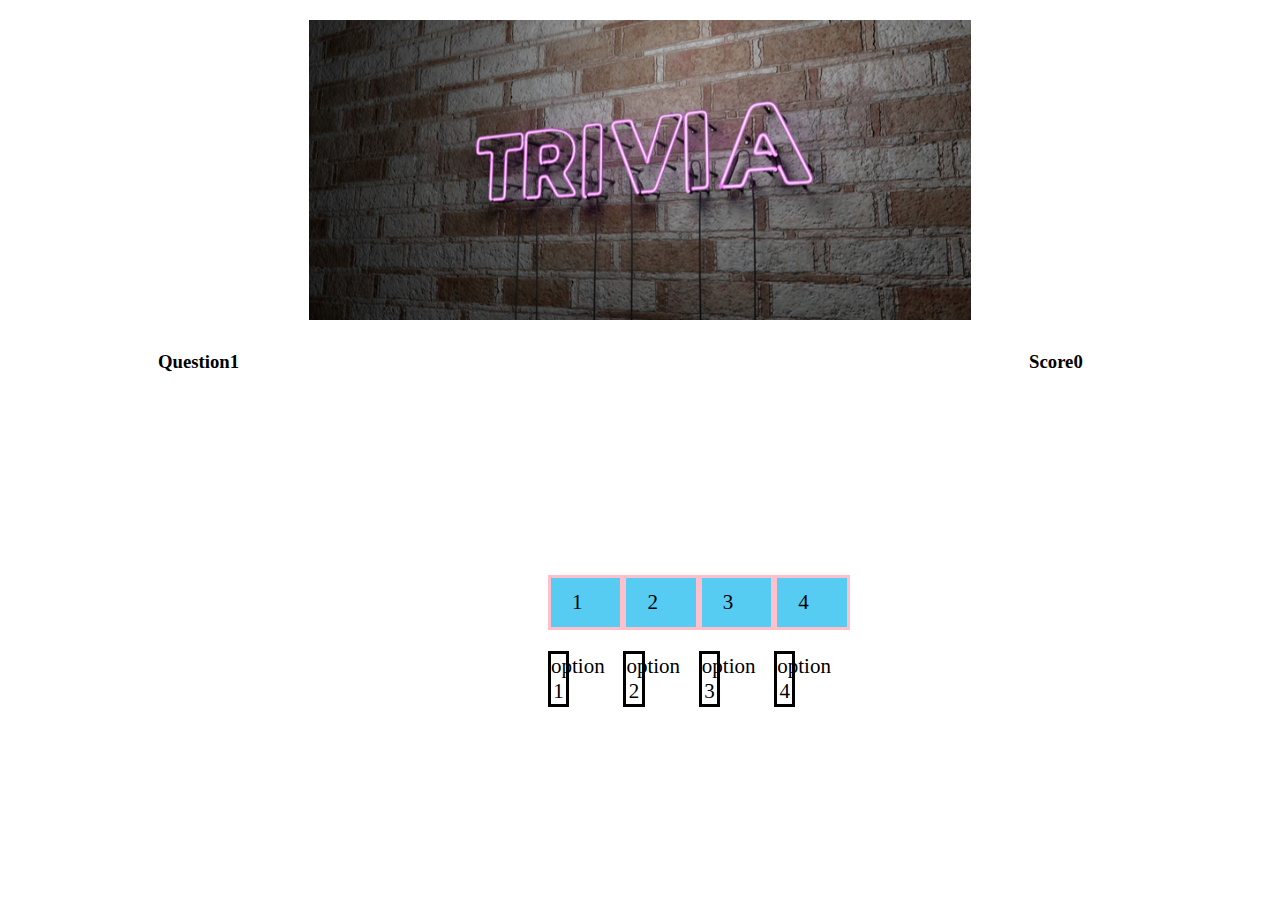
==== game-page.html @ d98f44a2 "Updated my root directory and created folders for the different type of files being used" ====
<!DOCTYPE html>
<html lang="en">
<head>
  <meta charset="UTF-8">
  <meta name="viewport" content="width=device-width, initial-scale=1.0">
  <link rel="stylesheet" href="https://stackpath.bootstrapcdn.com/bootstrap/4.5.0/css/bootstrap.min.css"
    integrity="sha384-9aIt2nRpC12Uk9gS9baDl411NQApFmC26EwAOH8WgZl5MYYxFfc+NcPb1dKGj7Sk" crossorigin="anonymous">
  <link rel="stylesheet" href="css/styles.css">
  <title>Trivia-Night-Game-Page</title>
</head>
<body>
<div class="container">
  <header>
    <div class="row header">
      <div class="col-12">
      </div>
    </div>
  </header>
</div>
<div class="stats row">
    <div class="col-2 question">
      <h3 class="badge-header">Question<span id="questionCounter" class="badge badge-secondary">1</span></h3>
    </div>
    <div class="col-2 score">
      <h3 class="badge-header">Score<span id="score" class="badge badge-secondary">0</span></h3>
    </div>
</div>
<div class="row">
  <h1 id="gameCurrentQuestion" class="game-question col-12"></h1>
</div>
<div class="answer-container justify-center flex-column">
  <div class="row answer">
    <p class="answer-number">1</p>
    <p id="option1" class="answer-option">option 1</p>
  </div>
  <div class="row answer">
    <p class="answer-number">2</p>
    <p id="option2"class="answer-option">option 2</p>
  </div>
  <div class="row answer">
    <p class="answer-number">3</p>
    <p id="option3" class="answer-option">option 3</p>
  </div>
  <div class="row answer">
    <p class="answer-number">4</p>
    <p id="option4" class="answer-option">option 4</p>
  </div>
</div>


</div>



  <script src="https://cdnjs.cloudflare.com/ajax/libs/jquery/3.5.1/jquery.js"></script>
  <script src="js/gamepage.js"></script>
</body>
</html>
---- css/styles.css ----
body{
  height:97vh;
}


header {
  padding-top: 12px;
}

.header{
  height: 300px;
  /* background-color: #56CCF2; */
  /* position:fixed; */
  background-image: url("../images/pub-trivia-750-x-340.jpg");
  background-repeat: no-repeat;
  background-position: center;
  background-size: auto 100%;
  /* border-radius: 12px;
  border: solid #56CCF2; */

}

.welcome{
  padding-top: 21px;
  justify-content: center;
  color: #56CCF2;
}
 .play{
   height:99px;
 }
.btn{
  height: 100px;
  width: 170px;
  margin-top: 80px;
  background-color: #56CCF2;
}
.stats{
  display:flex;
}

.question {
margin-top: 12px;
margin-left: 150px;

}
.score {
margin-top: 12px;
margin-left: 790px;

}

.game-question{
  height:120px;
  text-align: center;
}

.answer-container{
  display: flex;
  margin-bottom: 12px;
  width:100%;
  font-size: 21px;
  /* align-items: center; */
  margin-left: 540px;
}

.answer-number{
  padding: 12px 21px;
  background-color:#56CCF2;
  border: solid pink;

}

.answer-option{
  width:20%;
  text-align: center;
  border: solid black;
}

.answer:hover{
width:100%;
}
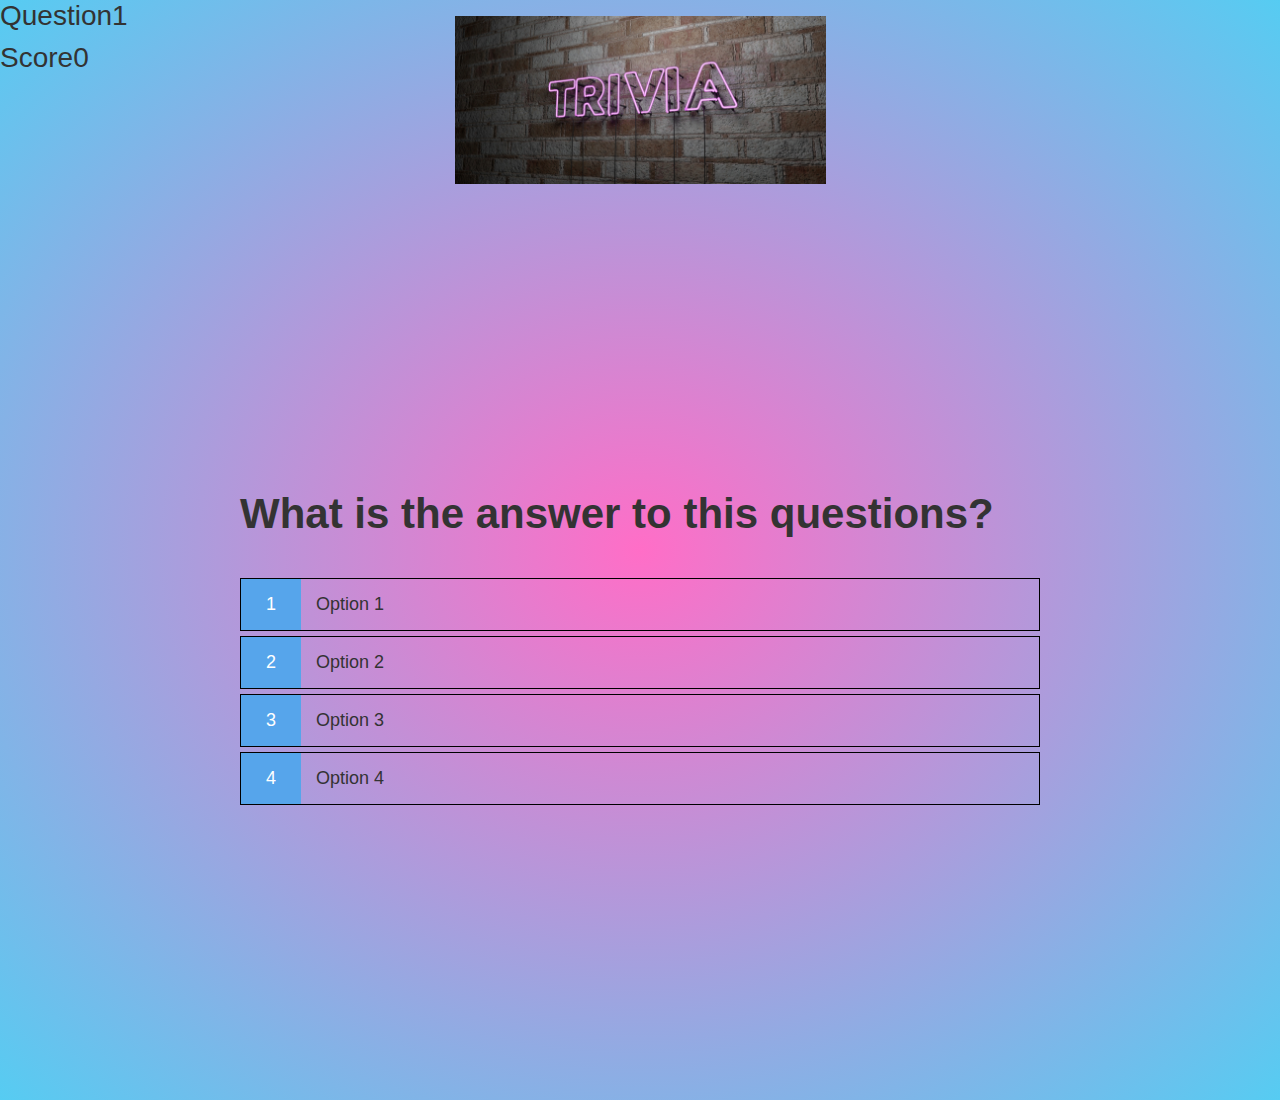
==== commit 5704dad9: "added some more styling and html" ====
--- a/game-page.html
+++ b/game-page.html
@@ -9,50 +9,82 @@
   <title>Trivia-Night-Game-Page</title>
 </head>
 <body>
+  <header class="header">
+    <h3 class="badge-header">Question<span id="questionCounter" class="badge badge-secondary">1</span></h3>
+    </div>
+    <div class="score">
+      <h3 class="badge-header">Score<span id="score" class="badge badge-secondary">0</span></h3>
+  </header>
+  <modal id="win-modal" class="hidden">
+    <h1 id="end-game">Congratulations you have won!!!</h1>
+    <div class="play-btn col-2 offset-5">
+      <button type="button" onclick="location.href='drinks.html'" class="drinks-btn btn-primary" data-toggle="button"
+        aria-pressed="false" autocomplete="off">
+        <h3>Get Drinks!</h3>
+      </button>
+    </div>
+  </modal>
 <div class="container">
-  <header>
-    <div class="row header">
-      <div class="col-12">
-      </div>
+  <div id="game" class="justify-center flex-column">
+    <h2 id="gameCurrentQuestion">What is the answer to this questions?</h2>
+    <div class="choice-container">
+      <p class="answer-number">1</p>
+      <p class="option1">Option 1</p>
     </div>
-  </header>
-</div>
-<div class="stats row">
-    <div class="col-2 question">
-      <h3 class="badge-header">Question<span id="questionCounter" class="badge badge-secondary">1</span></h3>
+    <div class="choice-container">
+      <p class="answer-number">2</p>
+      <p class="option2">Option 2</p>
     </div>
-    <div class="col-2 score">
-      <h3 class="badge-header">Score<span id="score" class="badge badge-secondary">0</span></h3>
+    <div class="choice-container">
+      <p class="answer-number">3</p>
+      <p class="option3">Option 3</p>
     </div>
-</div>
-<div class="row">
-  <h1 id="gameCurrentQuestion" class="game-question col-12"></h1>
-</div>
-<div class="answer-container justify-center flex-column">
-  <div class="row answer">
-    <p class="answer-number">1</p>
-    <p id="option1" class="answer-option">option 1</p>
-  </div>
-  <div class="row answer">
-    <p class="answer-number">2</p>
-    <p id="option2"class="answer-option">option 2</p>
-  </div>
-  <div class="row answer">
-    <p class="answer-number">3</p>
-    <p id="option3" class="answer-option">option 3</p>
-  </div>
-  <div class="row answer">
-    <p class="answer-number">4</p>
-    <p id="option4" class="answer-option">option 4</p>
-  </div>
-</div>
-
-
-</div>
-
-
+    <div class="choice-container">
+      <p class="answer-number">4</p>
+      <p class="option4">Option 4</p>
+    </div>
 
   <script src="https://cdnjs.cloudflare.com/ajax/libs/jquery/3.5.1/jquery.js"></script>
   <script src="js/gamepage.js"></script>
 </body>
 </html>
+
+
+
+
+<!-- <div class="stats row">
+  <div class="question">
+    <h3 class="badge-header">Question<span id="questionCounter" class="badge badge-secondary">1</span></h3>
+  </div>
+  <div class="score">
+    <h3 class="badge-header">Score<span id="score" class="badge badge-secondary">0</span></h3>
+  </div>
+</div>
+<div class="row">
+  <h2 id="gameCurrentQuestion" class="game-question col-12"></h2>
+</div>
+<div class="answer-container justify-center flex-column offset-3">
+  <div class="row answer">
+    <p class="answer-number">1</p>
+    <p id="option1" class="answer-option">option 1</p>
+  </div>
+</div>
+<div class="answer-container justify-center flex-column offset-3">
+  <div class="row answer">
+    <p class="answer-number">2</p>
+    <p id="option2" class="answer-option">option 2</p>
+  </div>
+</div>
+<div class="answer-container justify-center flex-column offset-3"></div>
+<div class="row answer">
+  <p class="answer-number">3</p>
+  <p id="option3" class="answer-option">option 3</p>
+</div>
+</div>
+<div class="answer-container justify-center flex-column offset-3"></div>
+<div class="row answer">
+  <p class="answer-number">4</p>
+  <p id="option4" class="answer-option">option 4</p>
+</div>
+</div>
+</div> -->
--- a/css/styles.css
+++ b/css/styles.css
@@ -1,6 +1,184 @@
-
-body{
-  height:97vh;
+body {
+  background-image: radial-gradient( #FF6EC7,#56CCF2);
+}
+
+:root {
+  font-size: 62.5%;
+}
+
+* {
+  box-sizing: border-box;
+  font-family: Arial, Helvetica, sans-serif;
+  margin: 0;
+  padding: 0;
+  color: #333;
+}
+.header{
+  height: 200px;
+  background-image: url("../images/pub-trivia-750-x-340.jpg");
+  /* padding-top: 90px; */
+  background-repeat: no-repeat;
+  background-position: center;
+  background-size: auto 84%;
+
+}
+h1,
+h2,
+h3,
+h4 {
+  margin-bottom: 1rem;
+}
+
+h1 {
+  font-size: 5.4rem;
+  color: #56a5eb;
+  margin-bottom: 5rem;
+}
+
+h1 > span {
+  font-size: 2.4rem;
+  font-weight: 500;
+}
+
+h2 {
+  font-size: 4.2rem;
+  margin-bottom: 4rem;
+  font-weight: 700;
+}
+
+h3 {
+  font-size: 2.8rem;
+  font-weight: 500;
+}
+.choice-container {
+  display: flex;
+  margin-bottom: 0.5rem;
+  width: 100%;
+  font-size: 1.8rem;
+  border: 0.1rem solid black;
+  /* background-color: white; */
+}
+
+.choice-container:hover {
+  cursor: pointer;
+  box-shadow: 0 0.4rem 1.4rem 0 rgba(86, 185, 235, 0.5);
+  transform: translateY(-0.1rem);
+  transition: transform 150ms;
+}
+
+.answer-number {
+  padding: 1.5rem 2.5rem;
+  background-color: #56a5eb;
+  color: white;
+}
+
+.option1 {
+  padding: 1.5rem;
+}
+.option2 {
+  padding: 1.5rem;
+}
+.option3 {
+  padding: 1.5rem;
+}
+.option4 {
+  padding: 1.5rem;
+}
+
+/* UTILITIES */
+
+.container {
+  width: 100vw;
+  height: 100vh;
+  display: flex;
+  justify-content: center;
+  align-items: center;
+  max-width: 80rem;
+  margin: 0 auto;
+}
+
+.container > * {
+  width: 100%;
+}
+
+.flex-column {
+  display: flex;
+  flex-direction: column;
+}
+
+.flex-center {
+  justify-content: center;
+  align-items: center;
+}
+
+.justify-center {
+  justify-content: center;
+}
+
+.text-center {
+  text-align: center;
+}
+
+.hidden {
+  display: none;
+}
+
+/* BUTTONS */
+.btn {
+  font-size: 1.8rem;
+  padding: 1rem 0;
+  width: 20rem;
+  text-align: center;
+  border: 0.1rem solid #56a5eb;
+  margin-bottom: 1rem;
+  text-decoration: none;
+  color: #56a5eb;
+  background-color: white;
+}
+
+.btn:hover {
+  cursor: pointer;
+  box-shadow: 0 0.4rem 1.4rem 0 rgba(86, 185, 235, 0.5);
+  transform: translateY(-0.1rem);
+  transition: transform 150ms;
+}
+
+.btn[disabled]:hover {
+  cursor: not-allowed;
+  box-shadow: none;
+  transform: none;
+}
+.hidden {
+  display: none;
+}
+
+
+#win-modal{
+  position: fixed;
+  margin-top: 150px; */
+  margin-left: 300px; */
+  height: 45vh;
+  background-color: blue;
+  width: 30%;
+ }
+
+#drink-name, img{
+  width: 100%;
+  height: auto;
+}
+
+#play-again{
+  background-color: #56CCF2;
+}
+
+/* body {
+  width: 100vw;
+  height: 100vh;
+  display: flex;
+  flex-direction: column;
+  align-items: center;
+  margin: 0;
+  background-image: radial-gradient( #FF6EC7,#56CCF2);
 }
 
 
@@ -8,16 +186,17 @@
   padding-top: 12px;
 }
 
+.game-container{
+  height:90vh;
+
+}
+
 .header{
   height: 300px;
-  /* background-color: #56CCF2; */
-  /* position:fixed; */
   background-image: url("../images/pub-trivia-750-x-340.jpg");
   background-repeat: no-repeat;
   background-position: center;
   background-size: auto 100%;
-  /* border-radius: 12px;
-  border: solid #56CCF2; */
 
 }
 
@@ -35,33 +214,46 @@
   margin-top: 80px;
   background-color: #56CCF2;
 }
+.drinks-btn{
+
+  background-color: #56CCF2;
+}
+
 .stats{
   display:flex;
+  padding-bottom:10px;
 }
 
 .question {
 margin-top: 12px;
-margin-left: 150px;
 
 }
 .score {
 margin-top: 12px;
-margin-left: 790px;
+margin-left: 421px;
 
 }
 
 .game-question{
-  height:120px;
-  text-align: center;
-}
-
-.answer-container{
+  font-family: New Century Schoolbook, TeX Gyre Schola, serif;
+  height:33px;
+  text-align: center;
+  padding-bottom:155px;
+  padding-top: 30px;
+}
+
+.answer-container:hover{
   display: flex;
   margin-bottom: 12px;
   width:100%;
   font-size: 21px;
-  /* align-items: center; */
-  margin-left: 540px;
+  cursor:pointer; */
+  /* border: solid black; */
+/* }
+.answer-row{
+display: flex;
+align-items: center;
+border: solid black;
 }
 
 .answer-number{
@@ -72,11 +264,40 @@
 }
 
 .answer-option{
-  width:20%;
+  width:45%;
+
   text-align: center;
   border: solid black;
 }
 
 .answer:hover{
 width:100%;
-}
+cursor: pointer;
+
+}
+.hidden {
+  display: none;
+}
+
+
+#win-modal{
+  position: fixed;
+  margin-top: 150px; */
+  /* margin-left: 300px; */
+  /* height: 45vh; */
+  /* background-color: blue; */
+  /* width: 30%; */
+/* } */
+
+/* #drink-name, img{
+  width: 100%;
+  height: auto;
+}
+
+#play-again{
+  background-color: #56CCF2;
+}
+
+h3{
+  text-align: center;
+} */
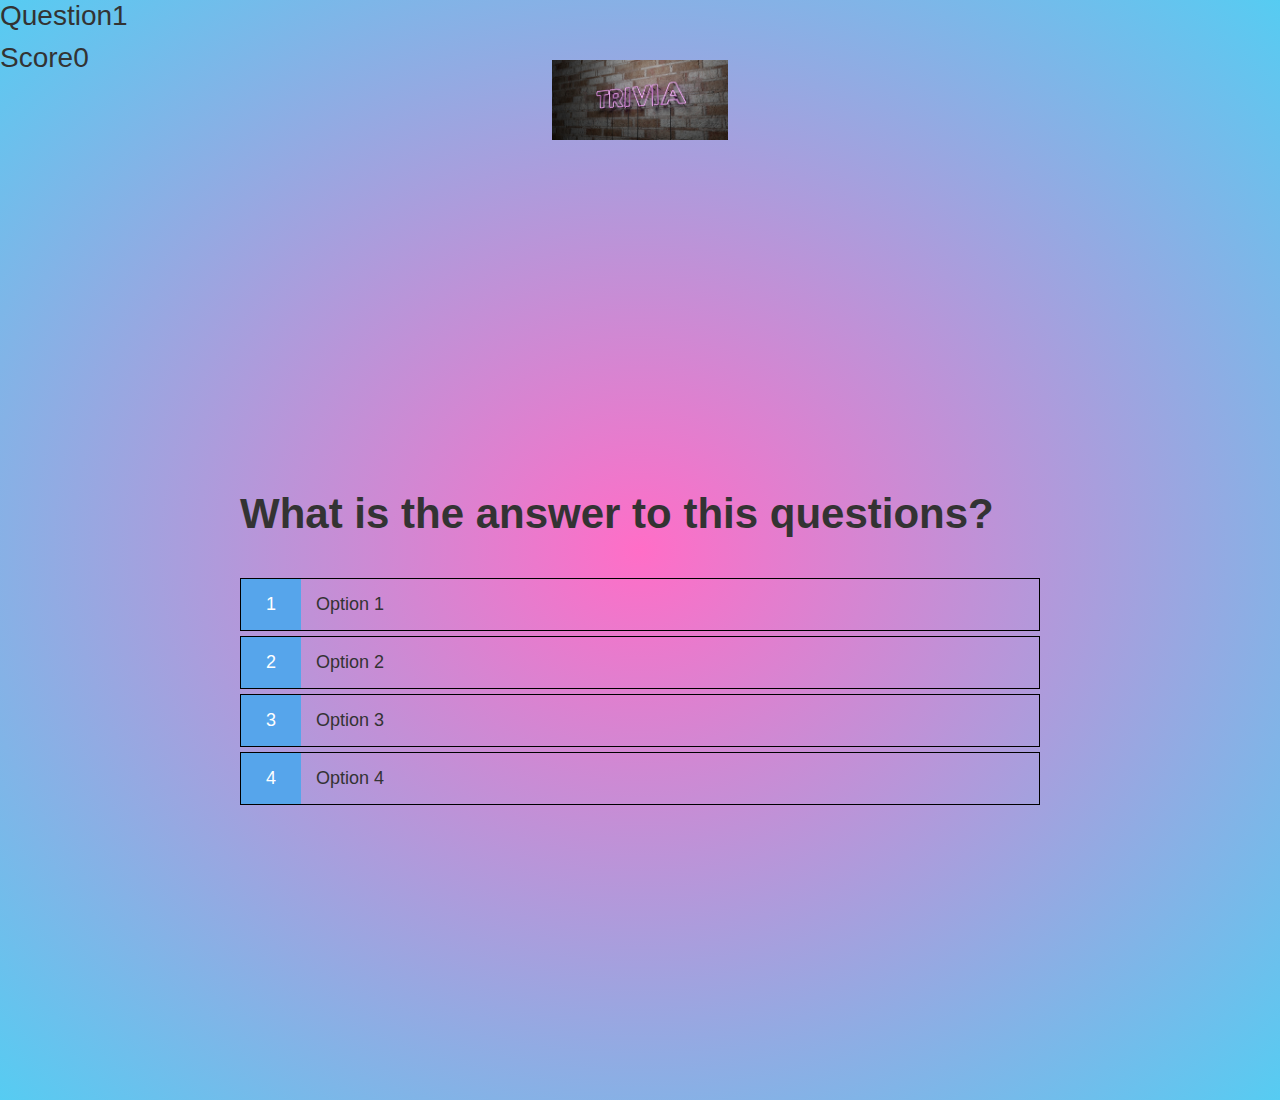
==== commit cade80a3: "Merge pull request #4 from EthanBrown12/option-randomizer-3" ====
--- a/game-page.html
+++ b/game-page.html
@@ -10,13 +10,15 @@
 </head>
 <body>
   <header class="header">
+    <div>
     <h3 class="badge-header">Question<span id="questionCounter" class="badge badge-secondary">1</span></h3>
     </div>
     <div class="score">
       <h3 class="badge-header">Score<span id="score" class="badge badge-secondary">0</span></h3>
+    </div>
   </header>
   <modal id="win-modal" class="hidden">
-    <h1 id="end-game">Congratulations you have won!!!</h1>
+    <h4 id="end-game">Congratulations you have won!!!</h4>
     <div class="play-btn col-2 offset-5">
       <button type="button" onclick="location.href='drinks.html'" class="drinks-btn btn-primary" data-toggle="button"
         aria-pressed="false" autocomplete="off">
--- a/css/styles.css
+++ b/css/styles.css
@@ -19,7 +19,8 @@
   /* padding-top: 90px; */
   background-repeat: no-repeat;
   background-position: center;
-  background-size: auto 84%;
+  background-size: auto 40%;
+
 
 }
 h1,
@@ -155,11 +156,12 @@
 
 #win-modal{
   position: fixed;
-  margin-top: 150px; */
-  margin-left: 300px; */
-  height: 45vh;
+  /* margin-top: 150px; */
+  /* margin-left: 300px; */
+  height: 30vh;
   background-color: blue;
-  width: 30%;
+  width: 55%;
+  margin-left: 69px;
  }
 
 #drink-name, img{
@@ -170,134 +172,3 @@
 #play-again{
   background-color: #56CCF2;
 }
-
-/* body {
-  width: 100vw;
-  height: 100vh;
-  display: flex;
-  flex-direction: column;
-  align-items: center;
-  margin: 0;
-  background-image: radial-gradient( #FF6EC7,#56CCF2);
-}
-
-
-header {
-  padding-top: 12px;
-}
-
-.game-container{
-  height:90vh;
-
-}
-
-.header{
-  height: 300px;
-  background-image: url("../images/pub-trivia-750-x-340.jpg");
-  background-repeat: no-repeat;
-  background-position: center;
-  background-size: auto 100%;
-
-}
-
-.welcome{
-  padding-top: 21px;
-  justify-content: center;
-  color: #56CCF2;
-}
- .play{
-   height:99px;
- }
-.btn{
-  height: 100px;
-  width: 170px;
-  margin-top: 80px;
-  background-color: #56CCF2;
-}
-.drinks-btn{
-
-  background-color: #56CCF2;
-}
-
-.stats{
-  display:flex;
-  padding-bottom:10px;
-}
-
-.question {
-margin-top: 12px;
-
-}
-.score {
-margin-top: 12px;
-margin-left: 421px;
-
-}
-
-.game-question{
-  font-family: New Century Schoolbook, TeX Gyre Schola, serif;
-  height:33px;
-  text-align: center;
-  padding-bottom:155px;
-  padding-top: 30px;
-}
-
-.answer-container:hover{
-  display: flex;
-  margin-bottom: 12px;
-  width:100%;
-  font-size: 21px;
-  cursor:pointer; */
-  /* border: solid black; */
-/* }
-.answer-row{
-display: flex;
-align-items: center;
-border: solid black;
-}
-
-.answer-number{
-  padding: 12px 21px;
-  background-color:#56CCF2;
-  border: solid pink;
-
-}
-
-.answer-option{
-  width:45%;
-
-  text-align: center;
-  border: solid black;
-}
-
-.answer:hover{
-width:100%;
-cursor: pointer;
-
-}
-.hidden {
-  display: none;
-}
-
-
-#win-modal{
-  position: fixed;
-  margin-top: 150px; */
-  /* margin-left: 300px; */
-  /* height: 45vh; */
-  /* background-color: blue; */
-  /* width: 30%; */
-/* } */
-
-/* #drink-name, img{
-  width: 100%;
-  height: auto;
-}
-
-#play-again{
-  background-color: #56CCF2;
-}
-
-h3{
-  text-align: center;
-} */
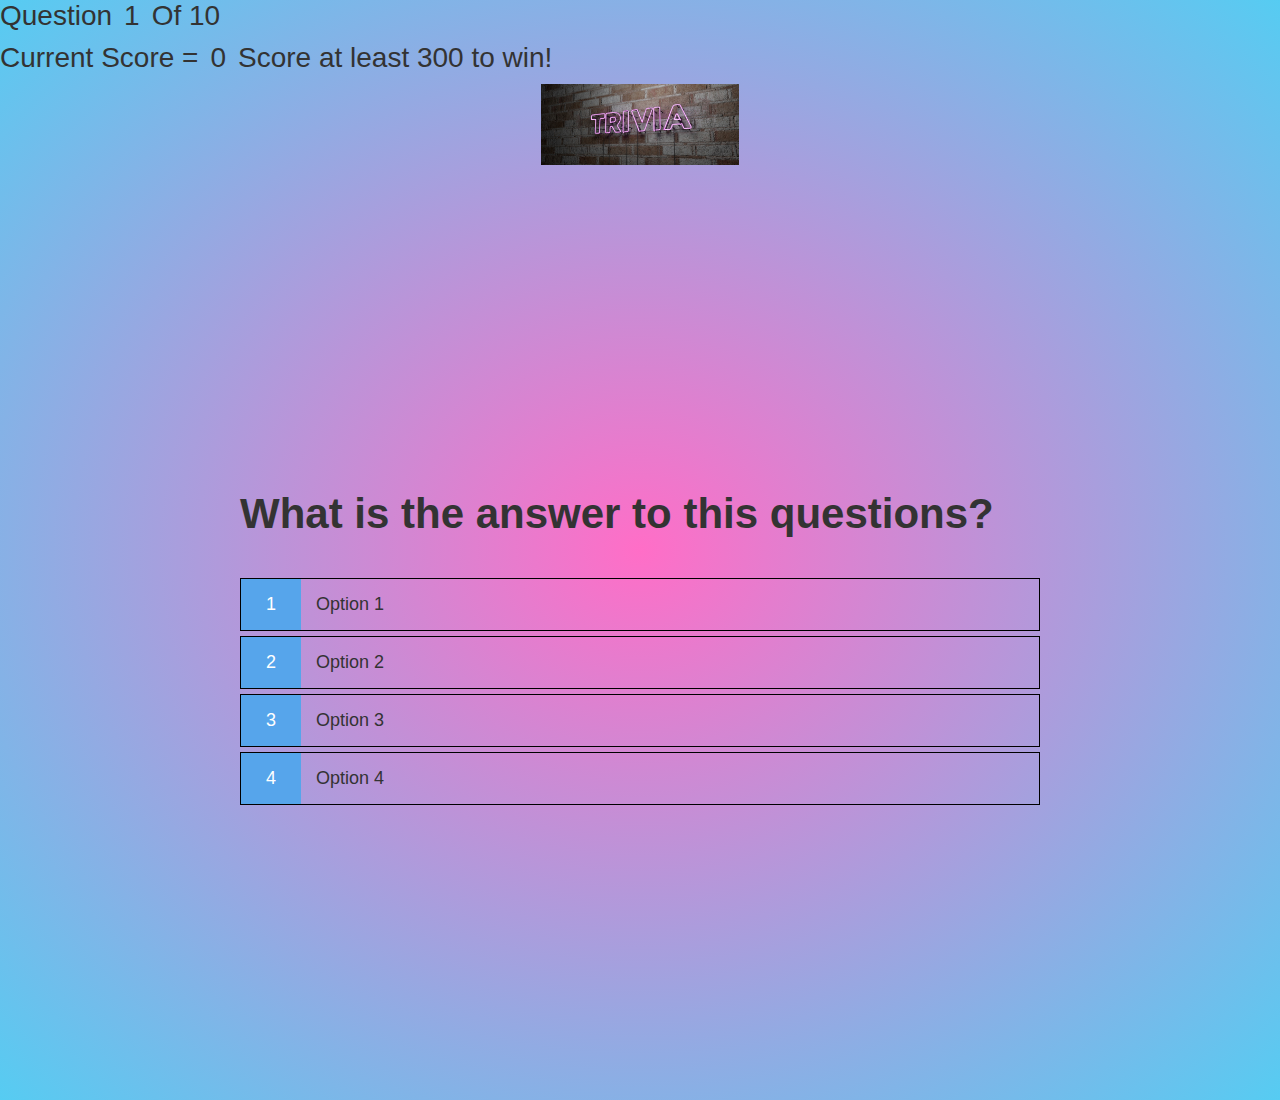
==== commit 1ff9940e: "Fixed some spacing issues and some game instruction as well as clicking on the answer number" ====
--- a/game-page.html
+++ b/game-page.html
@@ -11,15 +11,17 @@
 <body>
   <header class="header">
     <div>
-    <h3 class="badge-header">Question<span id="questionCounter" class="badge badge-secondary">1</span></h3>
+    <h3 class="badge-header">Question<span id="questionCounter" class="badge badge-secondary margin">1</span><span class="margin">Of 10</span></h3>
     </div>
     <div class="score">
-      <h3 class="badge-header">Score<span id="score" class="badge badge-secondary">0</span></h3>
+      <h3 class="badge-header">Current Score =<span id="score" class="badge badge-secondary margin">0</span><span class="margin">Score at least 300 to win!</span></h3>
+    </div>
+    <div class="image">
     </div>
   </header>
   <modal id="win-modal" class="hidden">
-    <h4 id="end-game">Congratulations you have won!!!</h4>
-    <div class="play-btn col-2 offset-5">
+    <h4 id="end-game"></h4>
+    <div class="play-btn col-2 offset-3">
       <button type="button" onclick="location.href='drinks.html'" class="drinks-btn btn-primary" data-toggle="button"
         aria-pressed="false" autocomplete="off">
         <h3>Get Drinks!</h3>
@@ -30,19 +32,19 @@
   <div id="game" class="justify-center flex-column">
     <h2 id="gameCurrentQuestion">What is the answer to this questions?</h2>
     <div class="choice-container">
-      <p class="answer-number">1</p>
+      <p class="answer-number1">1</p>
       <p class="option1">Option 1</p>
     </div>
     <div class="choice-container">
-      <p class="answer-number">2</p>
+      <p class="answer-number2">2</p>
       <p class="option2">Option 2</p>
     </div>
     <div class="choice-container">
-      <p class="answer-number">3</p>
+      <p class="answer-number3">3</p>
       <p class="option3">Option 3</p>
     </div>
     <div class="choice-container">
-      <p class="answer-number">4</p>
+      <p class="answer-number4">4</p>
       <p class="option4">Option 4</p>
     </div>
 
--- a/css/styles.css
+++ b/css/styles.css
@@ -15,14 +15,25 @@
 }
 .header{
   height: 200px;
+  /* background-image: url("../images/pub-trivia-750-x-340.jpg"); */
+  /* padding-top: 90px; */
+  /* background-repeat: no-repeat;
+  background-position: center;
+  background-size: auto 40%; */
+
+
+}
+.image {
+  height: 81px;
   background-image: url("../images/pub-trivia-750-x-340.jpg");
   /* padding-top: 90px; */
   background-repeat: no-repeat;
   background-position: center;
-  background-size: auto 40%;
-
-
-}
+  background-size: auto 111%;
+
+
+}
+
 h1,
 h2,
 h3,
@@ -59,6 +70,12 @@
   border: 0.1rem solid black;
   /* background-color: white; */
 }
+.answer-number:hover{
+  cursor: pointer;
+  box-shadow: 0 0.4rem 1.4rem 0 rgba(86, 185, 235, 0.5);
+  transform: translateY(-0.1rem);
+  transition: transform 150ms;
+}
 
 .choice-container:hover {
   cursor: pointer;
@@ -67,11 +84,32 @@
   transition: transform 150ms;
 }
 
-.answer-number {
-  padding: 1.5rem 2.5rem;
-  background-color: #56a5eb;
-  color: white;
-}
+
+.answer-number1 {
+  padding: 1.5rem 2.5rem;
+  background-color: #56a5eb;
+  color: white;
+}
+
+.answer-number2 {
+  padding: 1.5rem 2.5rem;
+  background-color: #56a5eb;
+  color: white;
+}
+
+.answer-number3 {
+  padding: 1.5rem 2.5rem;
+  background-color: #56a5eb;
+  color: white;
+}
+
+.answer-number4 {
+  padding: 1.5rem 2.5rem;
+  background-color: #56a5eb;
+  color: white;
+}
+
+
 
 .option1 {
   padding: 1.5rem;
@@ -172,3 +210,11 @@
 #play-again{
   background-color: #56CCF2;
 }
+
+.margin{
+  margin-left: 12px;
+}
+
+#end-game{
+  color: white;
+}
